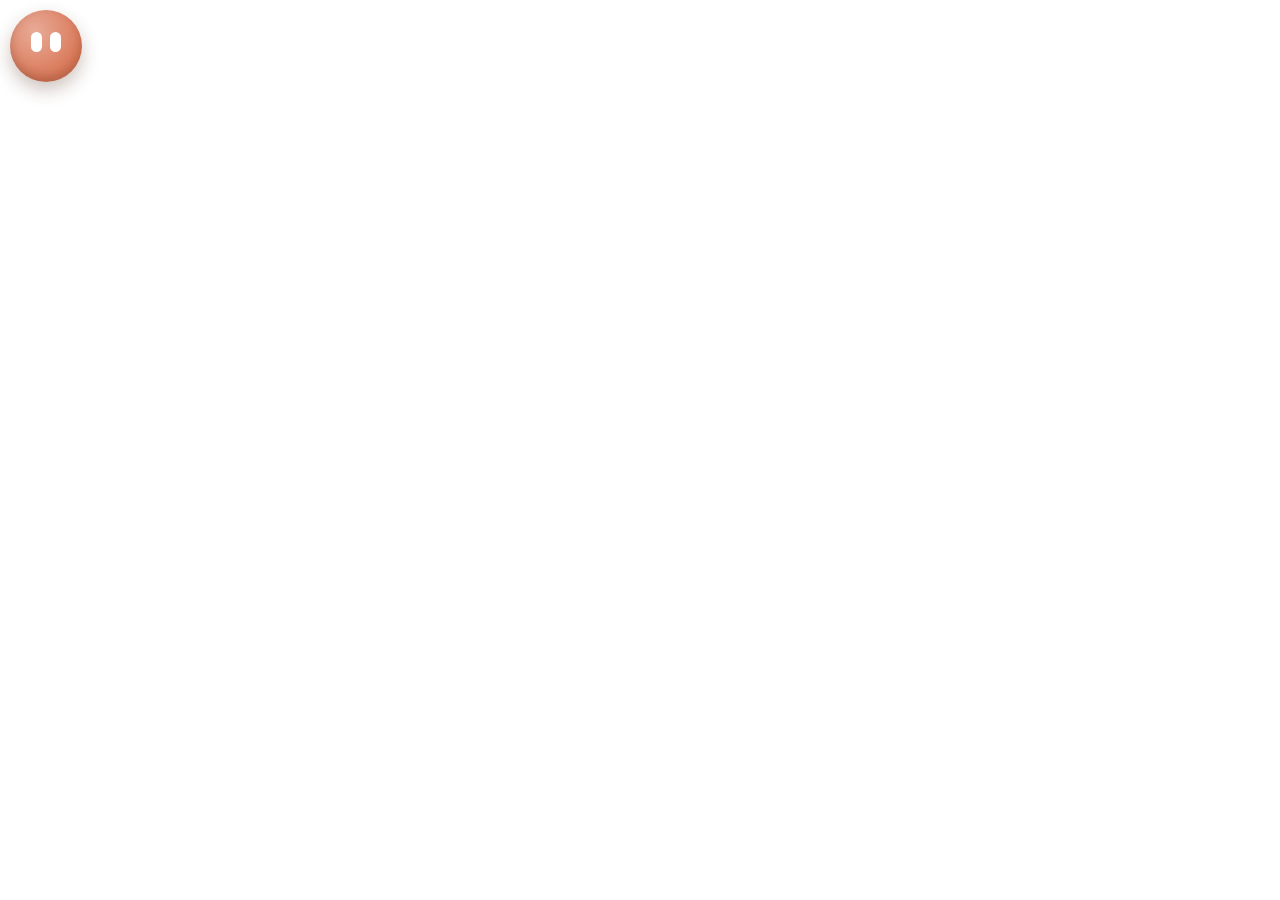
==== ui/index.html @ 3e9d8518 "Make Buddy yours: name, colour, eyes, mouth, hat, personality and what Buddy calls you (Settings, al" ====
<!doctype html>
<html lang="en">
<head>
<meta charset="utf-8">
<meta http-equiv="Content-Security-Policy" content="default-src 'self'; connect-src http://localhost:11434 http://127.0.0.1:11434; img-src 'self' data: https:; style-src 'self' 'unsafe-inline'; script-src 'self'">
<title>The Stupid Buddy</title>
<link rel="stylesheet" href="style.css">
</head>
<!-- The Stupid Buddy: the ball on your desktop (closed) and the team panel (open). Logic: ai.js (the local AI),
     team.js (Buddy and the helpers), app.js (this window). -->
<body class="closed">
  <button id="ball" class="ball big" aria-label="Open Buddy"><i></i><i></i><span id="ballDot"></span></button>

  <main id="panel">
    <header class="head">
      <span id="headBall" class="ball"><i></i><i></i></span>
      <div class="who"><div class="name serif">Buddy</div><div id="status" class="status">Waking up…</div></div>
      <button id="newBtn" class="chip">New chat</button>
      <button id="setBtn" class="icon" aria-label="Settings"><svg viewBox="0 0 24 24"><circle cx="12" cy="12" r="3"/><path d="M12 3v3M12 18v3M3 12h3M18 12h3M5.6 5.6l2.1 2.1M16.3 16.3l2.1 2.1M5.6 18.4l2.1-2.1M16.3 7.7l2.1-2.1"/></svg></button>
      <button id="closeBtn" class="icon" aria-label="Close"><svg viewBox="0 0 24 24"><path d="M6 6l12 12M18 6L6 18"/></svg></button>
    </header>

    <section id="log"></section>

    <section id="settings" class="hidden">
      <h2 class="serif">Settings</h2>
      <div class="group">
        <div class="label">Make Buddy yours</div>
        <div id="lookBox"></div>
      </div>
      <div class="group">
        <div class="label">Where Buddy’s brain runs</div>
        <div id="providers"></div>
        <div id="keyBox" class="hidden">
          <div class="keyrow"><input id="keyInput" type="password" placeholder="Paste your free key" spellcheck="false" autocomplete="off"><button id="keySave" class="chip">Save</button></div>
          <button id="keyGet" class="link left">Get a free key →</button>
        </div>
        <div id="ollamaState" class="note"></div>
      </div>
      <div class="group">
        <div class="label">Which model each one uses</div>
        <div id="models"></div>
      </div>
      <div class="group">
        <div class="label">Folders your helpers may use</div>
        <div id="roots" class="note"></div>
        <button id="addRoot" class="chip">Allow another folder…</button>
      </div>
      <div class="group">
        <div class="label">The team</div>
        <div id="teamList"></div>
      </div>
      <button id="setDone" class="primary">Done</button>
      <button id="quitBtn" class="link">Quit The Stupid Buddy</button>
    </section>

    <div id="chips"></div>
    <form id="ask">
      <textarea id="input" rows="1" placeholder="What should we do?" autofocus></textarea>
      <button id="send" class="send" type="submit" aria-label="Send"><svg viewBox="0 0 24 24"><path d="M5 12h13M12.5 6l6 6-6 6"/></svg></button>
    </form>
  </main>

<script src="ai.js"></script>
<script src="team.js"></script>
<script src="look.js"></script>
<script src="app.js"></script>
</body>
</html>
---- ui/style.css ----
/* The Stupid Buddy: the same cream, clay and serif as The Stupid Browser and The Stupid Mail. */
@font-face { font-family: 'Newsreader'; src: url('fonts/Newsreader.ttf') format('truetype'); font-weight: 200 800; font-display: swap; }
:root {
  --bg: #FAF9F5; --surface: #FFFFFF; --surface-2: #F5F1E8; --hover: #ECE7DA; --line: #E3DFD3;
  --text: #191919; --text-2: #3D3929; --muted: #7A766A; --accent: #D97757; --accent-soft: rgba(217,119,87,.14);
  --serif: 'Newsreader', Georgia, serif; --sans: -apple-system, system-ui, sans-serif;
  --ease: cubic-bezier(.2,.8,.2,1);
  color-scheme: light;
}
@media (prefers-color-scheme: dark) {
  :root { --bg: #1F1E1D; --surface: #2B2A27; --surface-2: #33322E; --hover: #3B3A35; --line: #3A3934; --text: #ECE9E1; --text-2: #D6D2C6; --muted: #9C978B; color-scheme: dark; }
}
* { box-sizing: border-box; }
html, body { margin: 0; height: 100%; overflow: hidden; background: transparent; color: var(--text); font: 14.5px/1.45 var(--sans); -webkit-font-smoothing: antialiased; user-select: none; }
button { font: inherit; color: inherit; border: 0; background: none; padding: 0; cursor: default; }
textarea, input { font: inherit; color: var(--text); user-select: text; }
.hidden { display: none !important; }
.serif { font-family: var(--serif); }
svg { width: 18px; height: 18px; fill: none; stroke: currentColor; stroke-width: 1.8; stroke-linecap: round; stroke-linejoin: round; flex: none; }

/* ---------------- Buddy's ball ---------------- */
.ball { position: relative; display: inline-block; width: 40px; height: 40px; border-radius: 50%; flex: none;
  background: radial-gradient(circle at 35% 30%, color-mix(in srgb, var(--c, var(--accent)) 62%, #fff), var(--c, var(--accent)) 70%); box-shadow: inset 0 -3px 6px rgba(0,0,0,.14); }
.ball i { position: absolute; top: 31%; width: 15%; height: 27%; border-radius: 999px; background: #fff; transition: transform .12s; }
.ball i:nth-of-type(1) { left: 29%; } .ball i:nth-of-type(2) { right: 29%; }
/* Buddy's look (look.js): eyes, mouth and hat */
.ball.eyes-round i { top: 30%; width: 22%; height: 24%; background: radial-gradient(circle at 50% 62%, #2B2420 0 34%, #fff 37%); }
.ball.eyes-round i:nth-of-type(1) { left: 24%; } .ball.eyes-round i:nth-of-type(2) { right: 24%; }
.ball.eyes-sleepy i { top: 40%; height: 9%; width: 17%; }
.ball.eyes-wide i { top: 25%; width: 18%; height: 34%; }
.ball.eyes-happy i { top: 36%; width: 19%; height: 12%; border-radius: 999px 999px 0 0; }
.ball .mouth { position: absolute; left: 50%; top: 66%; translate: -50% 0; text-decoration: none; }
.ball .mouth.smile { width: 22%; height: 10%; border-radius: 0 0 999px 999px; background: rgba(43,28,20,.55); }
.ball .mouth.grin { width: 32%; height: 12%; border-radius: 0 0 999px 999px; background: #fff; box-shadow: 0 0 0 1.5px rgba(43,28,20,.35); }
.ball .mouth.open { width: 13%; height: 13%; border-radius: 50%; background: rgba(43,28,20,.6); top: 63%; }
.ball .hat { position: absolute; left: 50%; top: -30%; translate: -50% 0; font-size: 17px; line-height: 1; text-decoration: none; pointer-events: none; }
.float-ball .hat, .look-preview .hat { font-size: 36px; top: -26px; }
#ball .hat { font-size: 30px; top: -19px; }
#ball.has-hat { top: 19px; }
.ball.blink i { transform: scaleY(.15); }
.ball.happy i { transform: scaleY(.55) translateY(-30%); }
.ball.sleepy i { transform: scaleY(.18); }
.ball.think i { animation: look 1.4s ease-in-out infinite; }
.ball.work { animation: bob .5s ease-in-out infinite alternate; }
@keyframes look { 0%, 100% { translate: 0; } 30% { translate: -2px 0; } 70% { translate: 2px 0; } }
@keyframes bob { to { transform: translateY(-3px); } }

/* closed: only the ball, floating on the desktop */
#ball { display: none; position: absolute; left: 10px; top: 10px; width: 72px; height: 72px; box-shadow: inset 0 -5px 10px rgba(0,0,0,.16), 0 8px 18px rgba(80,40,20,.28); cursor: grab; transition: transform .2s var(--ease); }
#ball:hover { transform: scale(1.06); }
#ball.held { cursor: grabbing; transform: scale(1.1); }
#ball.squash { animation: squash .26s var(--ease); }
@keyframes squash { 30% { transform: scale(1.18, .8); } 65% { transform: scale(.94, 1.06); } }
body.closed #ball { display: block; }
body.closed #panel { display: none; }
#ballDot { position: absolute; right: 2px; top: 2px; width: 16px; height: 16px; border-radius: 50%; background: #3B3426; border: 2.5px solid var(--bg); display: none; }
body.busy #ballDot { display: block; animation: pulse 1s ease-in-out infinite; }
@keyframes pulse { 50% { opacity: .35; } }

/* ---------------- the panel ---------------- */
#panel { position: absolute; inset: 0; display: flex; flex-direction: column; background: var(--bg); border-radius: 22px; overflow: hidden; border: 1px solid var(--line);
  box-shadow: 0 20px 50px rgba(40,30,20,.25); animation: open .25s var(--ease); }
@keyframes open { from { transform: scale(.94); opacity: 0; } }
.head { display: flex; align-items: center; gap: 11px; padding: 14px 10px 12px 16px; border-bottom: 1px solid var(--line); -webkit-app-region: drag; }
.head button { -webkit-app-region: no-drag; }
.who { flex: 1; min-width: 0; }
.name { font-size: 21px; line-height: 1.1; }
.status { color: var(--muted); font-size: 12.5px; white-space: nowrap; overflow: hidden; text-overflow: ellipsis; }
.icon { width: 34px; height: 34px; border-radius: 50%; display: grid; place-items: center; color: var(--text-2); }
.icon:hover { background: var(--hover); }
.chip { height: 30px; padding: 0 12px; border-radius: 15px; border: 1px solid var(--line); background: var(--surface); color: var(--text-2); font-size: 13px; white-space: nowrap; }
.chip:hover { background: var(--hover); }

/* conversation */
#log { flex: 1; overflow-y: auto; padding: 16px 14px 8px; display: flex; flex-direction: column; gap: 10px; user-select: text; }
.msg { max-width: 88%; padding: 10px 14px; border-radius: 18px; line-height: 1.45; word-wrap: break-word; animation: pop .2s var(--ease); }
.msg.me { align-self: flex-end; background: var(--accent); color: #fff; border-bottom-right-radius: 6px; }
.msg.bot { align-self: flex-start; background: var(--surface-2); border-bottom-left-radius: 6px; }
.msg.bot p { margin: 0 0 8px; } .msg.bot p:last-child { margin: 0; }
.msg.bot ul, .msg.bot ol { margin: 4px 0 8px; padding-left: 20px; }
.msg.bot code { font-size: 12.5px; background: var(--hover); padding: 1px 5px; border-radius: 5px; }
.msg.bot.typing::after { content: '•••'; color: var(--muted); letter-spacing: 2px; }
@keyframes pop { from { transform: scale(.97); opacity: 0; } }

/* the team at work */
.work { align-self: stretch; display: flex; flex-direction: column; gap: 6px; }
.job { display: flex; gap: 10px; padding: 10px 12px; border-radius: 16px; background: var(--surface); border: 1px solid var(--line); animation: pop .2s var(--ease); }
.job .ball { width: 26px; height: 26px; margin-top: 1px; }
.job .body { flex: 1; min-width: 0; }
.job .title { font-weight: 600; font-size: 13.5px; }
.job .task { color: var(--text-2); font-size: 13px; }
.job .steps { margin-top: 5px; display: flex; flex-direction: column; gap: 2px; }
.job .step { color: var(--muted); font-size: 12.5px; white-space: nowrap; overflow: hidden; text-overflow: ellipsis; }
.job .step.err { color: var(--accent); }
.job.done .title::after { content: ' ✓'; color: #6F9161; }
.note { color: var(--muted); font-size: 12.5px; text-align: center; align-self: center; padding: 2px 8px; }
.note button { color: var(--accent); font-weight: 600; margin-left: 6px; }

/* asking */
#chips { display: flex; gap: 6px; flex-wrap: wrap; padding: 0 14px 8px; }
#chips:empty { display: none; }
#ask { display: flex; align-items: flex-end; gap: 8px; padding: 10px 12px 12px; border-top: 1px solid var(--line); background: var(--bg); }
#input { flex: 1; min-height: 42px; max-height: 140px; resize: none; border-radius: 21px; border: 1px solid var(--line); background: var(--surface); padding: 10px 16px; outline: 0; line-height: 1.4; }
#input:focus { border-color: var(--accent); }
.send { width: 42px; height: 42px; border-radius: 50%; background: var(--accent); color: #fff; display: grid; place-items: center; flex: none; }
.send svg { width: 19px; height: 19px; stroke-width: 2.2; }
.send.stop { background: var(--text); }

/* settings */
#settings { flex: 1; overflow-y: auto; padding: 16px 18px 20px; user-select: text; }
#settings h2 { font-size: 26px; font-weight: 400; margin: 0 0 10px; }
.group { margin: 16px 0; }
.label { font-size: 11.5px; letter-spacing: .07em; text-transform: uppercase; color: var(--muted); margin-bottom: 8px; }
#settings .note { text-align: left; align-self: auto; padding: 0 0 8px; }
.row { display: flex; align-items: center; gap: 10px; padding: 8px 0; border-bottom: 1px solid var(--line); }
.row .ball { width: 24px; height: 24px; }
.row .grow { flex: 1; min-width: 0; }
.row small { display: block; color: var(--muted); font-size: 12px; }
select { font: inherit; color: var(--text); background: var(--surface); border: 1px solid var(--line); border-radius: 10px; padding: 5px 8px; max-width: 170px; }
.primary { width: 100%; height: 44px; border-radius: 22px; background: var(--accent); color: #fff; font-weight: 600; margin-top: 10px; }
.link { display: block; margin: 14px auto 0; color: var(--muted); font-size: 13px; }

/* provider choice */
.prov { display: flex; align-items: center; gap: 10px; width: 100%; padding: 9px 10px; border-radius: 12px; text-align: left; }
.prov:hover { background: var(--hover); }
.prov .dot { width: 18px; height: 18px; border-radius: 50%; border: 2px solid var(--line); flex: none; }
.prov.on .dot { border: 5px solid var(--accent); }
.prov small { display: block; color: var(--muted); font-size: 12px; }
.keyrow { display: flex; gap: 8px; margin: 8px 0 4px; }
.keyrow input { flex: 1; min-width: 0; height: 34px; border-radius: 10px; border: 1px solid var(--line); background: var(--surface); padding: 0 10px; outline: 0; }
.keyrow input:focus { border-color: var(--accent); }
.link.left { margin: 4px 0 0; color: var(--accent); font-weight: 600; }

/* ---------------- on the phone: the panel is the whole app ---------------- */
html.android, html.android body { background: var(--bg); user-select: none; -webkit-tap-highlight-color: transparent; }
html.android #panel { inset: 0; border: 0; border-radius: 0; box-shadow: none; animation: none; }
html.android #closeBtn, html.android #quitBtn, html.android #ball { display: none !important; }
html.android .head { padding: 12px 8px 10px 14px; }
html.android #headBall { width: 44px; height: 44px; touch-action: none; }
html.android #input { font-size: 16px; }
html.android .chip { height: 34px; font-size: 14px; }
.float-ball { position: fixed; left: 0; top: 0; width: 72px; height: 72px; z-index: 100; touch-action: none; box-shadow: inset 0 -5px 10px rgba(0,0,0,.16), 0 10px 22px rgba(80,40,20,.3); }
.float-ball.squash { animation: squash-scale .26s var(--ease); }
@keyframes squash-scale { 30% { scale: 1.18 .8; } 65% { scale: .94 1.06; } }

/* ---------------- Make Buddy yours (Settings) ---------------- */
.look-top { display: flex; align-items: center; gap: 18px; padding: 18px 0 6px; }
.look-preview { width: 72px; height: 72px; box-shadow: inset 0 -5px 10px rgba(0,0,0,.16), 0 8px 18px rgba(80,40,20,.2); }
.look-fields { flex: 1; min-width: 0; display: flex; flex-direction: column; gap: 8px; }
.look-field small, .look-row > small { display: block; font-size: 12px; color: var(--muted); margin-bottom: 3px; }
.look-field input { width: 100%; height: 32px; border-radius: 10px; border: 1px solid var(--line); background: var(--surface); padding: 0 10px; outline: 0; box-sizing: border-box; }
.look-field input:focus, .look-custom:focus { border-color: var(--accent); }
.look-row { padding: 8px 0; }
.look-chips { display: flex; flex-wrap: wrap; gap: 6px; }
.look-chip { width: 34px; height: 34px; border-radius: 10px; border: 1px solid var(--line); background: var(--surface); font-size: 17px; line-height: 1; }
.look-chip:hover { background: var(--hover); }
.look-chip.on, .look-swatch.on { box-shadow: 0 0 0 2px var(--bg), 0 0 0 4px var(--accent); }
.look-swatch { width: 26px; height: 26px; border-radius: 50%; border: 1px solid rgba(0,0,0,.12); padding: 0; }
.look-swatch.any { appearance: none; -webkit-appearance: none; background: conic-gradient(#E0607E, #E9A23B, #3FB98A, #4F8DE0, #8A5CD6, #E0607E); overflow: hidden; cursor: default; }
.look-swatch.any::-webkit-color-swatch-wrapper { padding: 0; } .look-swatch.any::-webkit-color-swatch { border: 0; opacity: 0; }
#settings .chip.on { border-color: var(--accent); background: var(--accent-soft); color: var(--text); }
.look-custom { width: 100%; box-sizing: border-box; margin-top: 4px; border-radius: 12px; border: 1px solid var(--line); background: var(--surface); padding: 8px 10px; outline: 0; resize: none; font-size: 13px; }
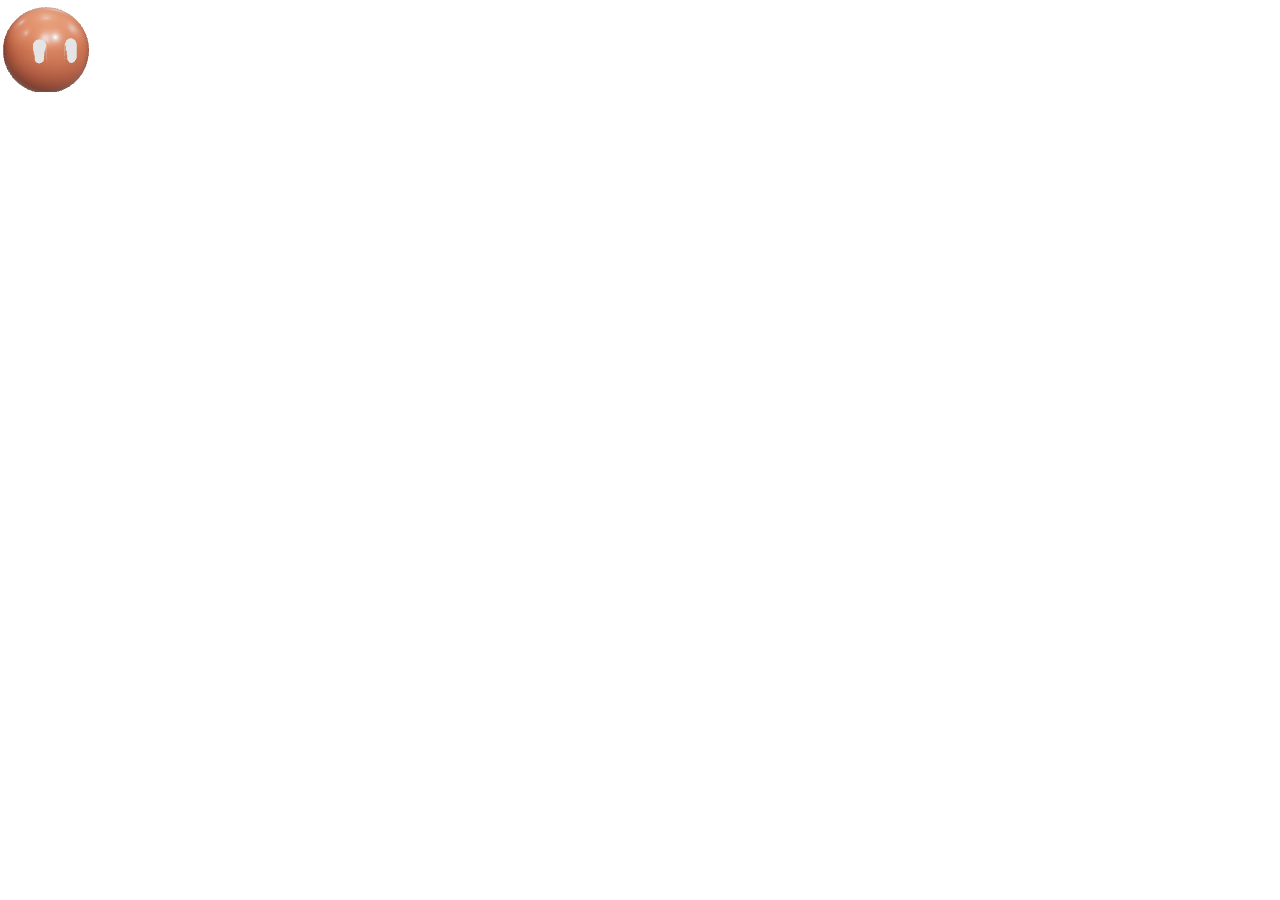
==== commit eda97143: "3D Buddy: the desktop ball and the Settings preview are the 3D character; it follows the cursor anyw" ====
--- a/ui/index.html
+++ b/ui/index.html
@@ -51,6 +51,8 @@
         <div id="teamList"></div>
       </div>
       <button id="setDone" class="primary">Done</button>
+      <button id="updateBtn" class="link hidden">Check for updates</button>
+      <div id="updateNote" class="note hidden"></div>
       <button id="quitBtn" class="link">Quit The Stupid Buddy</button>
     </section>
 
@@ -64,6 +66,8 @@
 <script src="ai.js"></script>
 <script src="team.js"></script>
 <script src="look.js"></script>
+<script src="ball3d.js"></script>
 <script src="app.js"></script>
+<script type="module" src="buddy3d.js"></script>
 </body>
 </html>
--- a/ui/style.css
+++ b/ui/style.css
@@ -37,6 +37,11 @@
 .float-ball .hat, .look-preview .hat { font-size: 36px; top: -26px; }
 #ball .hat { font-size: 30px; top: -19px; }
 #ball.has-hat { top: 19px; }
+/* The Eye: The Stupid Company's logo. A ring in Buddy's colour, the first <i> is the pupil (so it still blinks), and a small dark dot. */
+.ball.shape-eye { background: radial-gradient(circle closest-side, transparent 0 64%, var(--c) 66% 98%, transparent 100%); box-shadow: none; }
+.ball.shape-eye i:nth-of-type(1) { left: 35.5%; top: 35.5%; width: 29%; height: 29%; border-radius: 50%; background: var(--c); }
+.ball.shape-eye i:nth-of-type(2) { left: 71%; right: auto; top: 5%; width: 24%; height: 24%; border-radius: 50%; background: #3B3426; transform: none !important; animation: none !important; }
+#ball.shape-eye, .float-ball.shape-eye, .look-preview.shape-eye { box-shadow: none; filter: drop-shadow(0 6px 10px rgba(80,40,20,.25)); }
 .ball.blink i { transform: scaleY(.15); }
 .ball.happy i { transform: scaleY(.55) translateY(-30%); }
 .ball.sleepy i { transform: scaleY(.18); }
@@ -160,3 +165,10 @@
 .look-swatch.any::-webkit-color-swatch-wrapper { padding: 0; } .look-swatch.any::-webkit-color-swatch { border: 0; opacity: 0; }
 #settings .chip.on { border-color: var(--accent); background: var(--accent-soft); color: var(--text); }
 .look-custom { width: 100%; box-sizing: border-box; margin-top: 4px; border-radius: 12px; border: 1px solid var(--line); background: var(--surface); padding: 8px 10px; outline: 0; resize: none; font-size: 13px; }
+
+/* The 3D Buddy (ball3d.js): the canvas takes the place of the flat ball */
+.ball.b3d, .ball.b3d.shape-eye { background: none !important; box-shadow: none !important; filter: none !important; }
+.ball.b3d > i, .ball.b3d > .mouth, .ball.b3d.b3d-hat > .hat { display: none !important; }
+.ball.b3d > canvas { position: absolute; inset: 0; width: 100% !important; height: 100% !important; display: block; pointer-events: none; }
+#ball.b3d, #ball.b3d.has-hat { left: 0; top: 0; width: 92px; height: 92px; }
+.look-preview.b3d { width: 96px; height: 96px; margin: -12px; }
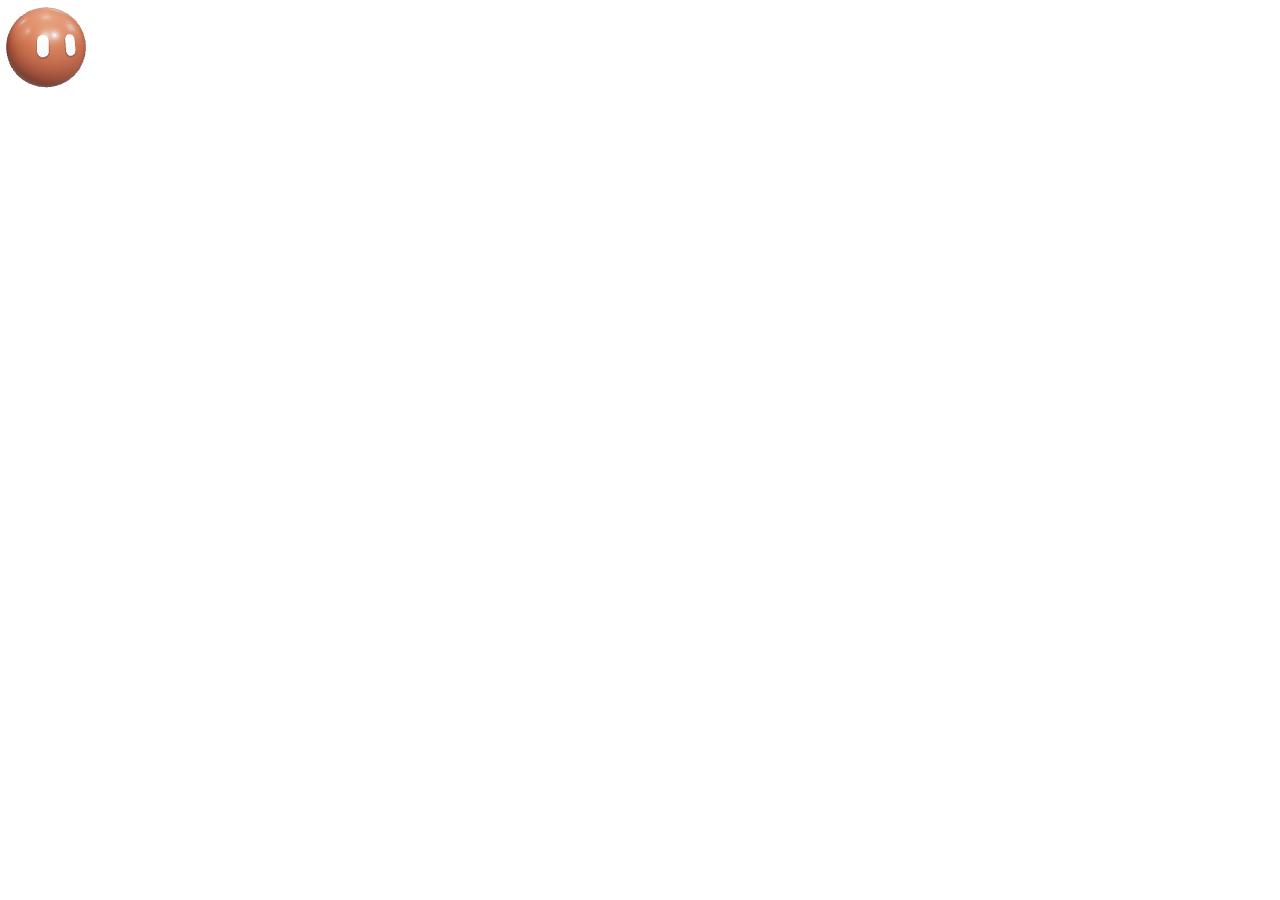
==== commit 42505d7d: "Buddy as Stupid OS's assistant: summon, voice, System Buddy Linux only (the Windows build answers th" ====
--- a/ui/index.html
+++ b/ui/index.html
@@ -37,6 +37,11 @@
         </div>
         <div id="ollamaState" class="note"></div>
       </div>
+      <div id="voiceBox" class="group hidden">
+        <div class="label">Talking to Buddy</div>
+        <label class="row check"><input id="speakAnswers" type="checkbox"><span class="grow">Read answers aloud when I talk</span></label>
+        <div id="voiceNote" class="note"></div>
+      </div>
       <div class="group">
         <div class="label">Which model each one uses</div>
         <div id="models"></div>
@@ -59,6 +64,7 @@
     <div id="chips"></div>
     <form id="ask">
       <textarea id="input" rows="1" placeholder="What should we do?" autofocus></textarea>
+      <button id="mic" class="send mic hidden" type="button" aria-label="Talk"><svg viewBox="0 0 24 24"><rect x="9" y="3" width="6" height="11" rx="3"/><path d="M5.5 11a6.5 6.5 0 0 0 13 0M12 17.5V21"/></svg></button>
       <button id="send" class="send" type="submit" aria-label="Send"><svg viewBox="0 0 24 24"><path d="M5 12h13M12.5 6l6 6-6 6"/></svg></button>
     </form>
   </main>
--- a/ui/style.css
+++ b/ui/style.css
@@ -55,6 +55,10 @@
 #ball:hover { transform: scale(1.06); }
 #ball.held { cursor: grabbing; transform: scale(1.1); }
 #ball.squash { animation: squash .26s var(--ease); }
+/* The 3D Buddy fills its whole window, so it mustn't grow, squash or rotate as a picture (its edges would be cut off):
+   it reacts inside the picture instead (ball3d.js: surprised eyes when held, its own squash and spin). */
+#ball.b3d:hover, #ball.b3d.held { transform: none; }
+#ball.b3d.squash { animation: none; }
 @keyframes squash { 30% { transform: scale(1.18, .8); } 65% { transform: scale(.94, 1.06); } }
 body.closed #ball { display: block; }
 body.closed #panel { display: none; }
@@ -64,8 +68,7 @@
 
 /* ---------------- the panel ---------------- */
 #panel { position: absolute; inset: 0; display: flex; flex-direction: column; background: var(--bg); border-radius: 22px; overflow: hidden; border: 1px solid var(--line);
-  box-shadow: 0 20px 50px rgba(40,30,20,.25); animation: open .25s var(--ease); }
-@keyframes open { from { transform: scale(.94); opacity: 0; } }
+  box-shadow: 0 20px 50px rgba(40,30,20,.25); }   /* opening and closing: see the end of this file */
 .head { display: flex; align-items: center; gap: 11px; padding: 14px 10px 12px 16px; border-bottom: 1px solid var(--line); -webkit-app-region: drag; }
 .head button { -webkit-app-region: no-drag; }
 .who { flex: 1; min-width: 0; }
@@ -110,6 +113,11 @@
 .send { width: 42px; height: 42px; border-radius: 50%; background: var(--accent); color: #fff; display: grid; place-items: center; flex: none; }
 .send svg { width: 19px; height: 19px; stroke-width: 2.2; }
 .send.stop { background: var(--text); }
+/* The mic (Linux): glows with your voice while Buddy listens. */
+.send.mic { background: var(--surface); color: var(--accent); border: 1px solid var(--line); }
+body.listening .send.mic { background: var(--accent); color: #fff; border-color: var(--accent); box-shadow: 0 0 0 calc(3px + var(--level, 0) * 9px) color-mix(in srgb, var(--accent) 28%, transparent); transition: box-shadow .1s; }
+.row.check { cursor: pointer; border-bottom: 0; }
+.row.check input { accent-color: var(--accent); width: 16px; height: 16px; margin: 0; }
 
 /* settings */
 #settings { flex: 1; overflow-y: auto; padding: 16px 18px 20px; user-select: text; }
@@ -121,6 +129,7 @@
 .row .ball { width: 24px; height: 24px; }
 .row .grow { flex: 1; min-width: 0; }
 .row small { display: block; color: var(--muted); font-size: 12px; }
+.row.away .ball { opacity: .45; filter: grayscale(.6); }
 select { font: inherit; color: var(--text); background: var(--surface); border: 1px solid var(--line); border-radius: 10px; padding: 5px 8px; max-width: 170px; }
 .primary { width: 100%; height: 44px; border-radius: 22px; background: var(--accent); color: #fff; font-weight: 600; margin-top: 10px; }
 .link { display: block; margin: 14px auto 0; color: var(--muted); font-size: 13px; }
@@ -172,3 +181,13 @@
 .ball.b3d > canvas { position: absolute; inset: 0; width: 100% !important; height: 100% !important; display: block; pointer-events: none; }
 #ball.b3d, #ball.b3d.has-hat { left: 0; top: 0; width: 92px; height: 92px; }
 .look-preview.b3d { width: 96px; height: 96px; margin: -12px; }
+
+/* Opening and closing (app.js): the panel grows out of the ball and shrinks back into it */
+#panel { transform-origin: var(--ox, calc(100% - 46px)) var(--oy, calc(100% - 46px)); transition: transform .26s cubic-bezier(.2, .9, .25, 1), opacity .18s ease; }
+body.opening #panel, body.closing #panel { transform: scale(.16); opacity: 0; }
+body.opening #panel { transition: none; }
+body.closing #panel { transition: transform .21s cubic-bezier(.5, 0, .75, .4), opacity .2s ease .03s; }
+body.closed #ball { animation: ballIn .24s cubic-bezier(.2, .9, .25, 1.25); }
+@keyframes ballIn { from { transform: scale(.55); opacity: .4; } }
+@media (prefers-reduced-motion: reduce) { #panel, body.closing #panel { transition: opacity .15s ease; } body.opening #panel, body.closing #panel { transform: none; } body.closed #ball { animation: none; } }
+html.android #panel { transition: none; transform: none; }
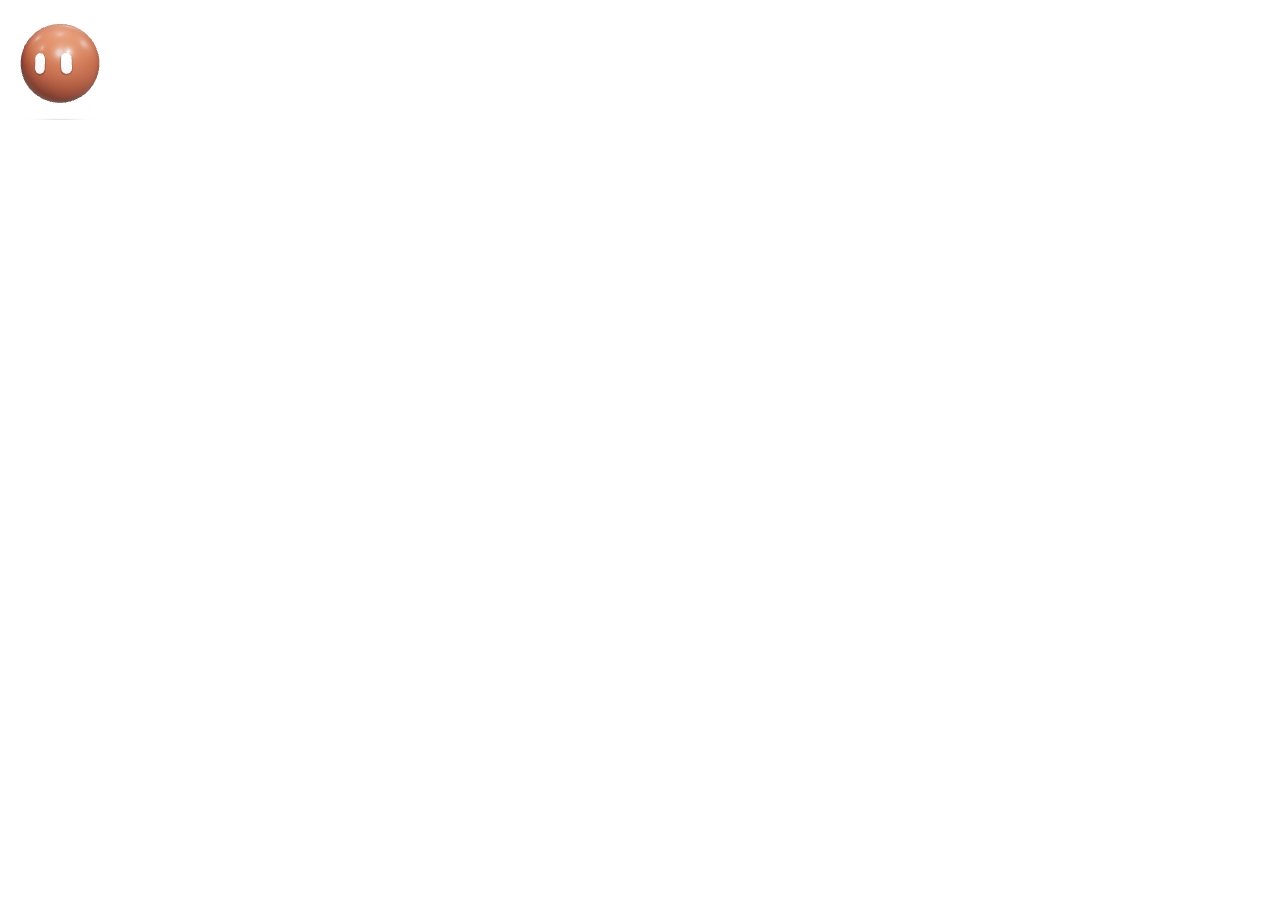
==== commit ac8a26f6: "Agents: your own Buddies that work on their own, and teaching Buddy a task Agents (ui/agents.js, the" ====
--- a/ui/index.html
+++ b/ui/index.html
@@ -7,7 +7,7 @@
 <link rel="stylesheet" href="style.css">
 </head>
 <!-- The Stupid Buddy: the ball on your desktop (closed) and the team panel (open). Logic: ai.js (the local AI),
-     team.js (Buddy and the helpers), app.js (this window). -->
+     team.js (Buddy and the helpers), app.js (this window), agents.js (your own agents and what you taught Buddy). -->
 <body class="closed">
   <button id="ball" class="ball big" aria-label="Open Buddy"><i></i><i></i><span id="ballDot"></span></button>
 
@@ -15,12 +15,15 @@
     <header class="head">
       <span id="headBall" class="ball"><i></i><i></i></span>
       <div class="who"><div class="name serif">Buddy</div><div id="status" class="status">Waking up…</div></div>
+      <button id="agentsBtn" class="chip">Agents</button>
       <button id="newBtn" class="chip">New chat</button>
       <button id="setBtn" class="icon" aria-label="Settings"><svg viewBox="0 0 24 24"><circle cx="12" cy="12" r="3"/><path d="M12 3v3M12 18v3M3 12h3M18 12h3M5.6 5.6l2.1 2.1M16.3 16.3l2.1 2.1M5.6 18.4l2.1-2.1M16.3 7.7l2.1-2.1"/></svg></button>
       <button id="closeBtn" class="icon" aria-label="Close"><svg viewBox="0 0 24 24"><path d="M6 6l12 12M18 6L6 18"/></svg></button>
     </header>
 
     <section id="log"></section>
+
+    <section id="agents" class="hidden"></section>
 
     <section id="settings" class="hidden">
       <h2 class="serif">Settings</h2>
@@ -36,11 +39,6 @@
           <button id="keyGet" class="link left">Get a free key →</button>
         </div>
         <div id="ollamaState" class="note"></div>
-      </div>
-      <div id="voiceBox" class="group hidden">
-        <div class="label">Talking to Buddy</div>
-        <label class="row check"><input id="speakAnswers" type="checkbox"><span class="grow">Read answers aloud when I talk</span></label>
-        <div id="voiceNote" class="note"></div>
       </div>
       <div class="group">
         <div class="label">Which model each one uses</div>
@@ -64,7 +62,6 @@
     <div id="chips"></div>
     <form id="ask">
       <textarea id="input" rows="1" placeholder="What should we do?" autofocus></textarea>
-      <button id="mic" class="send mic hidden" type="button" aria-label="Talk"><svg viewBox="0 0 24 24"><rect x="9" y="3" width="6" height="11" rx="3"/><path d="M5.5 11a6.5 6.5 0 0 0 13 0M12 17.5V21"/></svg></button>
       <button id="send" class="send" type="submit" aria-label="Send"><svg viewBox="0 0 24 24"><path d="M5 12h13M12.5 6l6 6-6 6"/></svg></button>
     </form>
   </main>
@@ -74,6 +71,7 @@
 <script src="look.js"></script>
 <script src="ball3d.js"></script>
 <script src="app.js"></script>
+<script src="agents.js"></script>
 <script type="module" src="buddy3d.js"></script>
 </body>
 </html>
--- a/ui/style.css
+++ b/ui/style.css
@@ -36,7 +36,7 @@
 .ball .hat { position: absolute; left: 50%; top: -30%; translate: -50% 0; font-size: 17px; line-height: 1; text-decoration: none; pointer-events: none; }
 .float-ball .hat, .look-preview .hat { font-size: 36px; top: -26px; }
 #ball .hat { font-size: 30px; top: -19px; }
-#ball.has-hat { top: 19px; }
+#ball.has-hat { top: 33px; }
 /* The Eye: The Stupid Company's logo. A ring in Buddy's colour, the first <i> is the pupil (so it still blinks), and a small dark dot. */
 .ball.shape-eye { background: radial-gradient(circle closest-side, transparent 0 64%, var(--c) 66% 98%, transparent 100%); box-shadow: none; }
 .ball.shape-eye i:nth-of-type(1) { left: 35.5%; top: 35.5%; width: 29%; height: 29%; border-radius: 50%; background: var(--c); }
@@ -51,7 +51,7 @@
 @keyframes bob { to { transform: translateY(-3px); } }
 
 /* closed: only the ball, floating on the desktop */
-#ball { display: none; position: absolute; left: 10px; top: 10px; width: 72px; height: 72px; box-shadow: inset 0 -5px 10px rgba(0,0,0,.16), 0 8px 18px rgba(80,40,20,.28); cursor: grab; transition: transform .2s var(--ease); }
+#ball { display: none; position: absolute; left: 24px; top: 24px; width: 72px; height: 72px; box-shadow: inset 0 -5px 10px rgba(0,0,0,.16), 0 8px 18px rgba(80,40,20,.28); cursor: grab; transition: transform .2s var(--ease); }
 #ball:hover { transform: scale(1.06); }
 #ball.held { cursor: grabbing; transform: scale(1.1); }
 #ball.squash { animation: squash .26s var(--ease); }
@@ -63,7 +63,8 @@
 body.closed #ball { display: block; }
 body.closed #panel { display: none; }
 #ballDot { position: absolute; right: 2px; top: 2px; width: 16px; height: 16px; border-radius: 50%; background: #3B3426; border: 2.5px solid var(--bg); display: none; }
-body.busy #ballDot { display: block; animation: pulse 1s ease-in-out infinite; }
+body.busy #ballDot, body.agent-busy #ballDot { display: block; animation: pulse 1s ease-in-out infinite; }
+body.unread #ballDot { display: block; background: var(--accent); }   /* an agent left something for you */
 @keyframes pulse { 50% { opacity: .35; } }
 
 /* ---------------- the panel ---------------- */
@@ -113,11 +114,6 @@
 .send { width: 42px; height: 42px; border-radius: 50%; background: var(--accent); color: #fff; display: grid; place-items: center; flex: none; }
 .send svg { width: 19px; height: 19px; stroke-width: 2.2; }
 .send.stop { background: var(--text); }
-/* The mic (Linux): glows with your voice while Buddy listens. */
-.send.mic { background: var(--surface); color: var(--accent); border: 1px solid var(--line); }
-body.listening .send.mic { background: var(--accent); color: #fff; border-color: var(--accent); box-shadow: 0 0 0 calc(3px + var(--level, 0) * 9px) color-mix(in srgb, var(--accent) 28%, transparent); transition: box-shadow .1s; }
-.row.check { cursor: pointer; border-bottom: 0; }
-.row.check input { accent-color: var(--accent); width: 16px; height: 16px; margin: 0; }
 
 /* settings */
 #settings { flex: 1; overflow-y: auto; padding: 16px 18px 20px; user-select: text; }
@@ -129,7 +125,6 @@
 .row .ball { width: 24px; height: 24px; }
 .row .grow { flex: 1; min-width: 0; }
 .row small { display: block; color: var(--muted); font-size: 12px; }
-.row.away .ball { opacity: .45; filter: grayscale(.6); }
 select { font: inherit; color: var(--text); background: var(--surface); border: 1px solid var(--line); border-radius: 10px; padding: 5px 8px; max-width: 170px; }
 .primary { width: 100%; height: 44px; border-radius: 22px; background: var(--accent); color: #fff; font-weight: 600; margin-top: 10px; }
 .link { display: block; margin: 14px auto 0; color: var(--muted); font-size: 13px; }
@@ -179,11 +174,11 @@
 .ball.b3d, .ball.b3d.shape-eye { background: none !important; box-shadow: none !important; filter: none !important; }
 .ball.b3d > i, .ball.b3d > .mouth, .ball.b3d.b3d-hat > .hat { display: none !important; }
 .ball.b3d > canvas { position: absolute; inset: 0; width: 100% !important; height: 100% !important; display: block; pointer-events: none; }
-#ball.b3d, #ball.b3d.has-hat { left: 0; top: 0; width: 92px; height: 92px; }
+#ball.b3d, #ball.b3d.has-hat { left: 0; top: 0; width: 120px; height: 120px; }
 .look-preview.b3d { width: 96px; height: 96px; margin: -12px; }
 
 /* Opening and closing (app.js): the panel grows out of the ball and shrinks back into it */
-#panel { transform-origin: var(--ox, calc(100% - 46px)) var(--oy, calc(100% - 46px)); transition: transform .26s cubic-bezier(.2, .9, .25, 1), opacity .18s ease; }
+#panel { will-change: transform, opacity; transform-origin: var(--ox, calc(100% - 60px)) var(--oy, calc(100% - 60px)); transition: transform .26s cubic-bezier(.2, .9, .25, 1), opacity .18s ease; }
 body.opening #panel, body.closing #panel { transform: scale(.16); opacity: 0; }
 body.opening #panel { transition: none; }
 body.closing #panel { transition: transform .21s cubic-bezier(.5, 0, .75, .4), opacity .2s ease .03s; }
@@ -191,3 +186,43 @@
 @keyframes ballIn { from { transform: scale(.55); opacity: .4; } }
 @media (prefers-reduced-motion: reduce) { #panel, body.closing #panel { transition: opacity .15s ease; } body.opening #panel, body.closing #panel { transform: none; } body.closed #ball { animation: none; } }
 html.android #panel { transition: none; transform: none; }
+
+/* ---------------- your agents (agents.js) ---------------- */
+#agents { flex: 1; overflow-y: auto; padding: 16px 18px 20px; user-select: text; display: flex; flex-direction: column; gap: 10px; }
+#agents h2 { font-size: 26px; font-weight: 400; margin: 0; }
+#agents .intro { color: var(--text-2); font-size: 13.5px; line-height: 1.45; margin: 0; }
+#agents .empty { color: var(--muted); font-size: 13px; padding: 14px; border: 1px dashed var(--line); border-radius: 16px; text-align: center; }
+#agents .note { align-self: stretch; }
+#agents .note.left, #agents .group .note { text-align: left; padding: 0 0 8px; }
+#agents .group { margin: 8px 0 0; }
+#agents .primary { margin-top: 2px; }
+.agent { padding: 12px; border-radius: 16px; background: var(--surface); border: 1px solid var(--line); display: flex; flex-direction: column; gap: 8px; animation: pop .2s var(--ease); }
+.agent.off { opacity: .65; }
+.agent-head { display: flex; align-items: center; gap: 10px; }
+.agent-head .ball { width: 30px; height: 30px; }
+.agent .title { font-weight: 600; font-size: 14px; }
+.agent small { display: block; color: var(--muted); font-size: 12.5px; }
+.agent-meta { color: var(--text-2); font-size: 12.5px; }
+.agent-run { border-radius: 12px; background: var(--surface-2); padding: 8px 10px; font-size: 13px; }
+.agent-run-head { color: var(--muted); font-size: 12px; margin-bottom: 4px; }
+.agent-run.failed .agent-run-head { color: var(--accent); }
+.agent-run.running .agent-run-head::after { content: ' •••'; letter-spacing: 2px; }
+.agent-answer { max-height: 160px; overflow-y: auto; line-height: 1.45; }
+.agent-answer p { margin: 0 0 6px; } .agent-answer p:last-child { margin: 0; }
+.agent-answer ul, .agent-answer ol { margin: 2px 0 6px; padding-left: 18px; }
+.agent-acts { display: flex; gap: 6px; flex-wrap: wrap; }
+.chip:disabled { opacity: .5; }
+.chip.danger { color: var(--accent); }
+.chip.teach { margin-top: 8px; color: #4F78B5; border-color: color-mix(in srgb, #4F78B5 40%, var(--line)); }
+.agent-form { display: flex; flex-direction: column; gap: 12px; }
+.field { display: flex; flex-direction: column; gap: 6px; }
+.field .label { margin: 0; }
+.field input, .field textarea { font: inherit; color: var(--text); background: var(--surface); border: 1px solid var(--line); border-radius: 12px; padding: 9px 12px; outline: 0; resize: vertical; line-height: 1.4; }
+.field input:focus, .field textarea:focus, .field select:focus { border-color: var(--accent); }
+.field select { max-width: none; }
+.when { display: flex; gap: 8px; }
+.when select { flex: 1; }
+.when input { width: 110px; }
+.swatches { display: flex; gap: 8px; flex-wrap: wrap; }
+.swatch { width: 26px; height: 26px; border-radius: 50%; box-shadow: inset 0 -3px 6px rgba(0,0,0,.15); }
+.swatch.on { box-shadow: 0 0 0 2px var(--bg), 0 0 0 4px var(--text-2); }
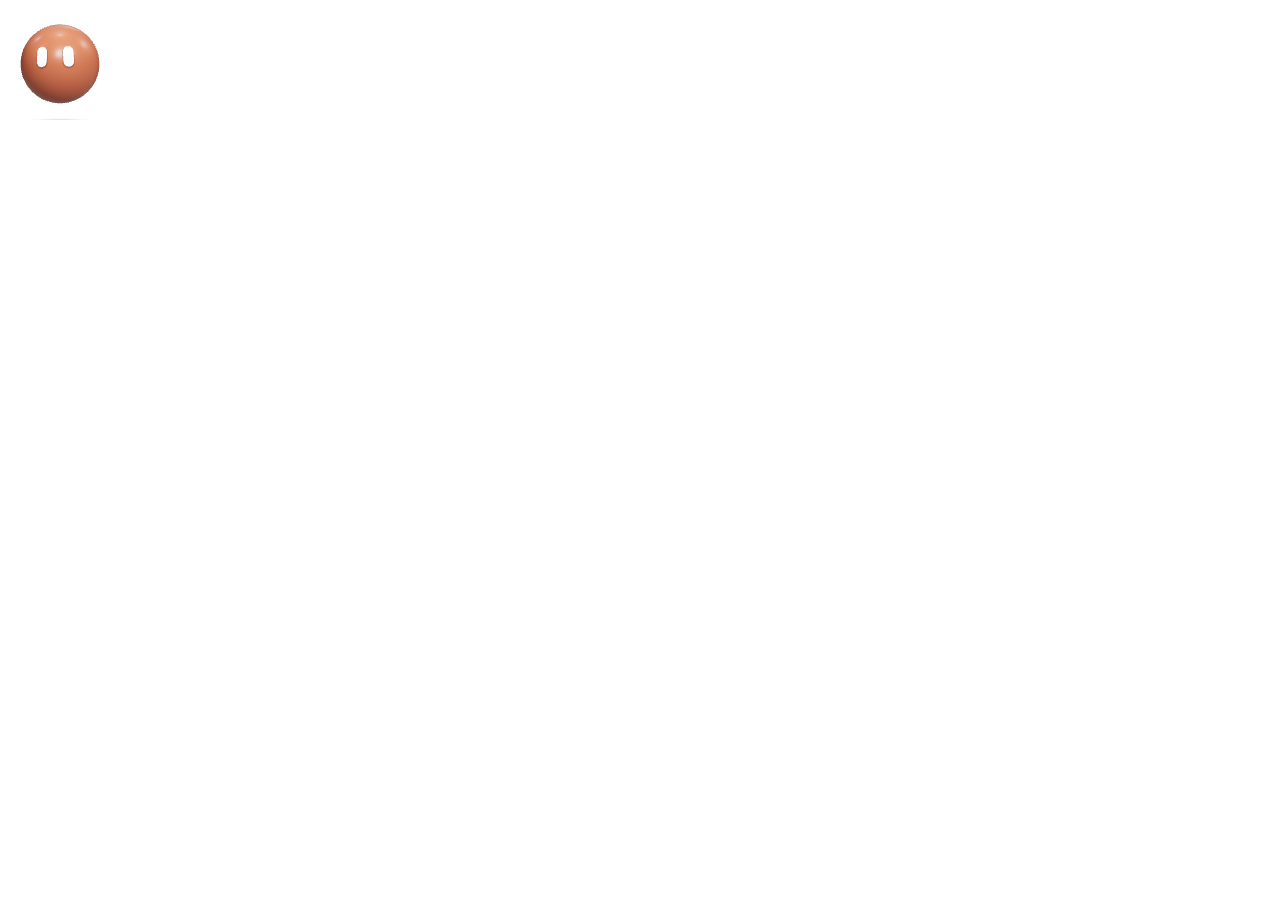
==== commit f856b563: "Merge main into the Linux port (agents and teaching) Keeps both sides: agents and Teach from main, v" ====
--- a/ui/index.html
+++ b/ui/index.html
@@ -40,6 +40,11 @@
         </div>
         <div id="ollamaState" class="note"></div>
       </div>
+      <div id="voiceBox" class="group hidden">
+        <div class="label">Talking to Buddy</div>
+        <label class="row check"><input id="speakAnswers" type="checkbox"><span class="grow">Read answers aloud when I talk</span></label>
+        <div id="voiceNote" class="note"></div>
+      </div>
       <div class="group">
         <div class="label">Which model each one uses</div>
         <div id="models"></div>
@@ -62,6 +67,7 @@
     <div id="chips"></div>
     <form id="ask">
       <textarea id="input" rows="1" placeholder="What should we do?" autofocus></textarea>
+      <button id="mic" class="send mic hidden" type="button" aria-label="Talk"><svg viewBox="0 0 24 24"><rect x="9" y="3" width="6" height="11" rx="3"/><path d="M5.5 11a6.5 6.5 0 0 0 13 0M12 17.5V21"/></svg></button>
       <button id="send" class="send" type="submit" aria-label="Send"><svg viewBox="0 0 24 24"><path d="M5 12h13M12.5 6l6 6-6 6"/></svg></button>
     </form>
   </main>
--- a/ui/style.css
+++ b/ui/style.css
@@ -114,6 +114,11 @@
 .send { width: 42px; height: 42px; border-radius: 50%; background: var(--accent); color: #fff; display: grid; place-items: center; flex: none; }
 .send svg { width: 19px; height: 19px; stroke-width: 2.2; }
 .send.stop { background: var(--text); }
+/* The mic (Linux): glows with your voice while Buddy listens. */
+.send.mic { background: var(--surface); color: var(--accent); border: 1px solid var(--line); }
+body.listening .send.mic { background: var(--accent); color: #fff; border-color: var(--accent); box-shadow: 0 0 0 calc(3px + var(--level, 0) * 9px) color-mix(in srgb, var(--accent) 28%, transparent); transition: box-shadow .1s; }
+.row.check { cursor: pointer; border-bottom: 0; }
+.row.check input { accent-color: var(--accent); width: 16px; height: 16px; margin: 0; }
 
 /* settings */
 #settings { flex: 1; overflow-y: auto; padding: 16px 18px 20px; user-select: text; }
@@ -125,6 +130,7 @@
 .row .ball { width: 24px; height: 24px; }
 .row .grow { flex: 1; min-width: 0; }
 .row small { display: block; color: var(--muted); font-size: 12px; }
+.row.away .ball { opacity: .45; filter: grayscale(.6); }
 select { font: inherit; color: var(--text); background: var(--surface); border: 1px solid var(--line); border-radius: 10px; padding: 5px 8px; max-width: 170px; }
 .primary { width: 100%; height: 44px; border-radius: 22px; background: var(--accent); color: #fff; font-weight: 600; margin-top: 10px; }
 .link { display: block; margin: 14px auto 0; color: var(--muted); font-size: 13px; }
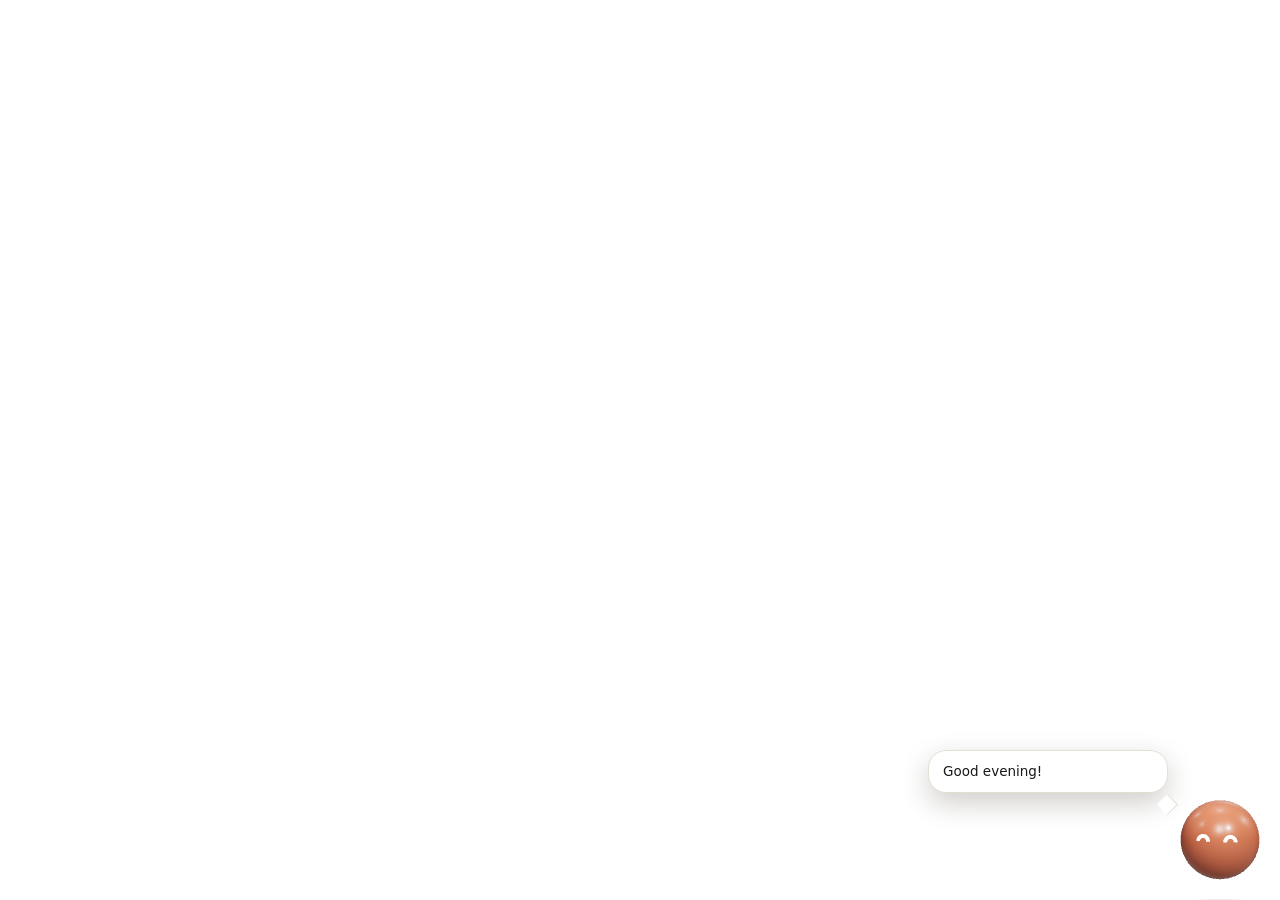
==== commit f60ead1f: "Buddy speaks: update bubble with Update now / In 3 days, a hello on start, and idle meme chatter The" ====
--- a/ui/index.html
+++ b/ui/index.html
@@ -10,6 +10,7 @@
      team.js (Buddy and the helpers), app.js (this window), agents.js (your own agents and what you taught Buddy). -->
 <body class="closed">
   <button id="ball" class="ball big" aria-label="Open Buddy"><i></i><i></i><span id="ballDot"></span></button>
+  <div id="bubble" class="bubble" role="status" aria-live="polite"></div>
 
   <main id="panel">
     <header class="head">
@@ -55,6 +56,10 @@
         <button id="addRoot" class="chip">Allow another folder…</button>
       </div>
       <div class="group">
+        <div class="label">Chatter</div>
+        <label class="toggle"><input id="chatterBox" type="checkbox"> Buddy says something fun now and then</label>
+      </div>
+      <div class="group">
         <div class="label">The team</div>
         <div id="teamList"></div>
       </div>
@@ -78,6 +83,7 @@
 <script src="ball3d.js"></script>
 <script src="app.js"></script>
 <script src="agents.js"></script>
+<script src="speech.js"></script>
 <script type="module" src="buddy3d.js"></script>
 </body>
 </html>
--- a/ui/style.css
+++ b/ui/style.css
@@ -232,3 +232,25 @@
 .swatches { display: flex; gap: 8px; flex-wrap: wrap; }
 .swatch { width: 26px; height: 26px; border-radius: 50%; box-shadow: inset 0 -3px 6px rgba(0,0,0,.15); }
 .swatch.on { box-shadow: 0 0 0 2px var(--bg), 0 0 0 4px var(--text-2); }
+
+/* ---------------- Buddy says something (speech.js) ---------------- */
+#bubble { display: none; position: absolute; z-index: 5; padding: 11px 14px; border-radius: 18px; background: var(--surface); color: var(--text); border: 1px solid var(--line);
+  box-shadow: 0 10px 28px rgba(40,30,20,.22); font-size: 13.5px; line-height: 1.4; }
+body.speaking.closed #bubble:not(:empty) { display: block; }
+#bubble.pop { animation: bubbleIn .22s cubic-bezier(.2, .9, .25, 1.3); }
+@keyframes bubbleIn { from { transform: scale(.85); opacity: 0; } }
+#bubble.tail-right { transform-origin: right center; } #bubble.tail-left { transform-origin: left center; }
+#bubble::after { content: ''; position: absolute; top: 46px; width: 14px; height: 14px; background: inherit; border: inherit; border-width: 0 0 1px 1px; }
+#bubble.tail-right::after { right: -8px; transform: rotate(-135deg); }
+#bubble.tail-left::after { left: -8px; transform: rotate(45deg); }
+.bubble-acts { display: flex; gap: 6px; margin-top: 9px; flex-wrap: wrap; }
+.bubble-acts .chip { height: 28px; font-size: 12.5px; }
+.chip.primary-chip { background: var(--accent); color: #fff; border-color: var(--accent); }
+body.speaking #ball { translate: var(--bx, 0) var(--by, 0); }
+body.switching #ball, body.switching #bubble { visibility: hidden; }
+/* Hello when Buddy starts: a bigger pop than ballIn */
+body.hello.closed #ball { animation: hello .7s cubic-bezier(.2, .9, .25, 1.35); }
+@keyframes hello { 0% { transform: scale(.2) rotate(-25deg); opacity: 0; } 60% { transform: scale(1.12) rotate(6deg); opacity: 1; } 100% { transform: none; } }
+@media (prefers-reduced-motion: reduce) { #bubble.pop, body.hello.closed #ball { animation: none; } }
+.toggle { display: flex; align-items: center; gap: 8px; font-size: 13.5px; color: var(--text-2); }
+.toggle input { width: 16px; height: 16px; accent-color: var(--accent); }
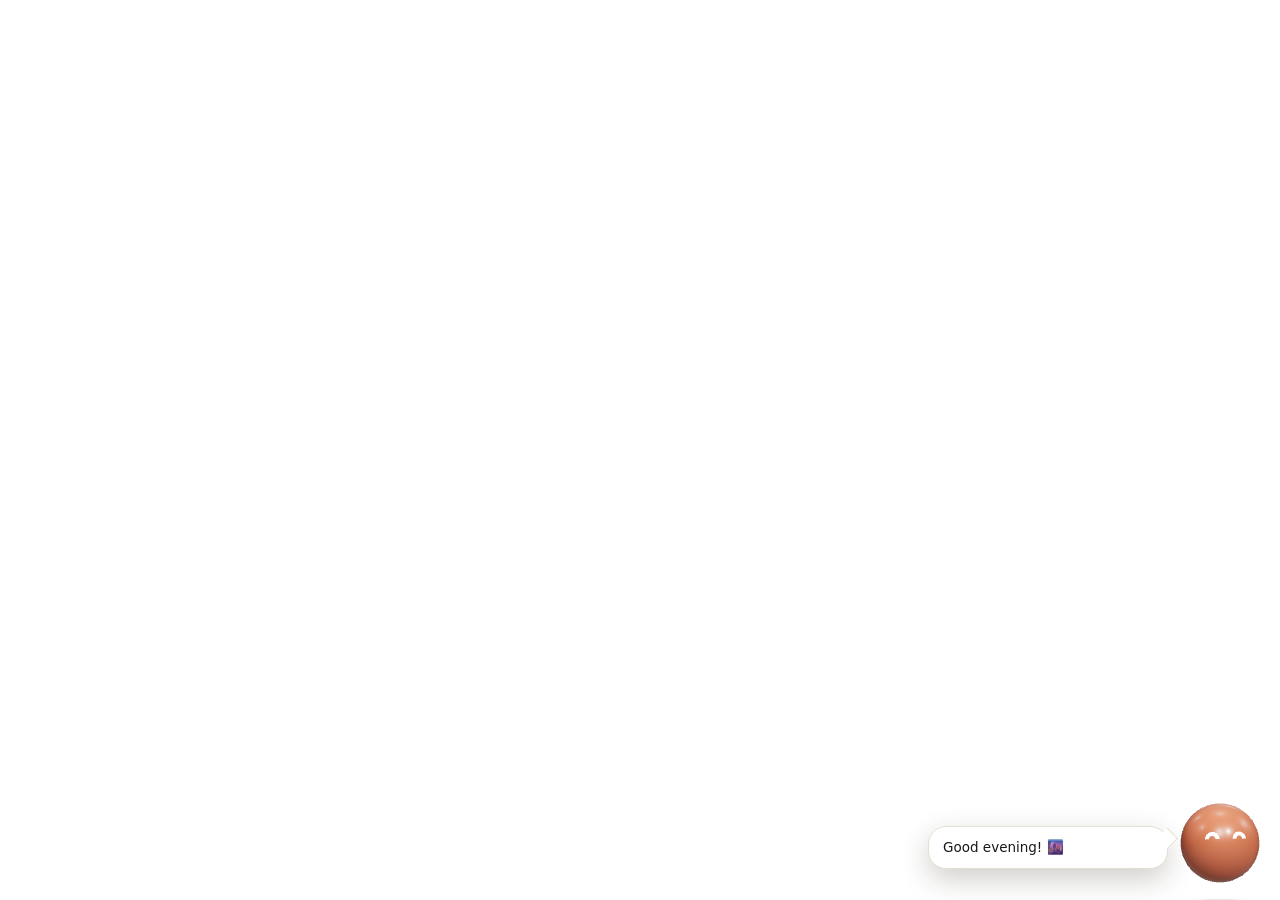
==== commit f4d6b560: "Smoother Buddy, and he talks (out loud too) while you leave him be; v0.9.7 Smoother: - 3D Buddy draw" ====
--- a/ui/index.html
+++ b/ui/index.html
@@ -58,6 +58,8 @@
       <div class="group">
         <div class="label">Chatter</div>
         <label class="toggle"><input id="chatterBox" type="checkbox"> Buddy says something fun now and then</label>
+        <label class="toggle"><input id="aloudBox" type="checkbox"> Say it out loud</label>
+        <label class="toggle">How often <select id="everySel"><option value="often">Every few minutes</option><option value="sometimes">Now and then</option><option value="rarely">Once in a while</option></select></label>
       </div>
       <div class="group">
         <div class="label">The team</div>
--- a/ui/style.css
+++ b/ui/style.css
@@ -181,6 +181,7 @@
 .ball.b3d > i, .ball.b3d > .mouth, .ball.b3d.b3d-hat > .hat { display: none !important; }
 .ball.b3d > canvas { position: absolute; inset: 0; width: 100% !important; height: 100% !important; display: block; pointer-events: none; }
 #ball.b3d, #ball.b3d.has-hat { left: 0; top: 0; width: 120px; height: 120px; }
+#ball.b3d .hat { top: 22px; font-size: 28px; }   /* an emoji hat on the 3D Buddy: inside the window, on his head */
 .look-preview.b3d { width: 96px; height: 96px; margin: -12px; }
 
 /* Opening and closing (app.js): the panel grows out of the ball and shrinks back into it */
@@ -240,9 +241,12 @@
 #bubble.pop { animation: bubbleIn .22s cubic-bezier(.2, .9, .25, 1.3); }
 @keyframes bubbleIn { from { transform: scale(.85); opacity: 0; } }
 #bubble.tail-right { transform-origin: right center; } #bubble.tail-left { transform-origin: left center; }
-#bubble::after { content: ''; position: absolute; top: 46px; width: 14px; height: 14px; background: inherit; border: inherit; border-width: 0 0 1px 1px; }
+#bubble::after { content: ''; position: absolute; top: var(--ty, 46px); width: 14px; height: 14px; background: inherit; border: inherit; border-width: 0 0 1px 1px; }
 #bubble.tail-right::after { right: -8px; transform: rotate(-135deg); }
 #bubble.tail-left::after { left: -8px; transform: rotate(45deg); }
+#bubble.low::after { top: auto; bottom: 22px; }
+#bubble.low.tail-right { transform-origin: right calc(100% - 29px); } #bubble.low.tail-left { transform-origin: left calc(100% - 29px); }
+#bubble.tail-right:not(.low) { transform-origin: right var(--ty, 46px); } #bubble.tail-left:not(.low) { transform-origin: left var(--ty, 46px); }
 .bubble-acts { display: flex; gap: 6px; margin-top: 9px; flex-wrap: wrap; }
 .bubble-acts .chip { height: 28px; font-size: 12.5px; }
 .chip.primary-chip { background: var(--accent); color: #fff; border-color: var(--accent); }
@@ -254,3 +258,134 @@
 @media (prefers-reduced-motion: reduce) { #bubble.pop, body.hello.closed #ball { animation: none; } }
 .toggle { display: flex; align-items: center; gap: 8px; font-size: 13.5px; color: var(--text-2); }
 .toggle input { width: 16px; height: 16px; accent-color: var(--accent); }
+#agents .always { margin: 4px 0 12px; padding: 10px 12px; border-radius: 12px; background: var(--surface-2); }
+#agents .always.warn { background: var(--accent-soft); color: var(--text); }   /* scheduled agents, but Buddy doesn't start by himself */
+
+/* ---------------- Retro 90s (Settings → Era) and pixel art (Settings → Pixel art) ---------------- */
+/* Our own take on an old desktop: grey bevelled buttons, a navy title bar, square corners and a pale yellow balloon. */
+body.retro {
+  --bg: #D4D0C8; --surface: #FFFFFF; --surface-2: #E9E6DF; --hover: #C9C5BC; --line: #808080;
+  --text: #000; --text-2: #1A1A1A; --muted: #4A4A4A; --accent: #000080; --accent-soft: rgba(0,0,128,.12);
+  --sans: Tahoma, Verdana, 'Segoe UI', sans-serif; --serif: Tahoma, Verdana, sans-serif;
+  color-scheme: light; font-size: 13px;
+}
+body.retro #panel { border-radius: 0; border: 2px solid; border-color: #fff #404040 #404040 #fff; box-shadow: 1px 1px 0 #000; }
+body.retro .head { background: linear-gradient(90deg, #000080, #1084D0); color: #fff; border-bottom: 0; padding-top: 8px; padding-bottom: 8px; }
+body.retro .head * { color: #fff; }
+body.retro .head .ball { box-shadow: none; }
+body.retro .msg { border-radius: 0; animation: none; }
+body.retro .msg.bot { background: #fff; border: 1px solid #808080; }
+body.retro .msg.me { background: #000080; color: #fff; }
+body.retro .chip, body.retro .note button, body.retro button.primary, body.retro .bubble-acts .chip {
+  border-radius: 0; background: #D4D0C8; color: #000; border: 2px solid; border-color: #fff #404040 #404040 #fff; box-shadow: 1px 1px 0 #000; font-weight: 400;
+}
+body.retro .chip:active, body.retro .bubble-acts .chip:active { border-color: #404040 #fff #fff #404040; }
+body.retro .chip.on, body.retro .chip.primary-chip { font-weight: 700; }
+body.retro textarea, body.retro input:not([type=checkbox]):not([type=color]) { border-radius: 0 !important; background: #fff; border: 2px solid; border-color: #404040 #fff #fff #404040; }
+body.retro #bubble { background: #FFFFE1; color: #000; border: 1px solid #000; border-radius: 4px; box-shadow: 2px 2px 0 rgba(0,0,0,.4); font: 12.5px/1.4 Tahoma, Verdana, sans-serif; }
+body.retro #bubble.pop { animation: none; }   /* 90s balloons just appear */
+/* Pixel art: an emoji hat drawn on a 16×16 grid (look.js), blown up without smoothing. */
+.ball .hat.pix { width: 1em; height: 1em; background: center / contain no-repeat; image-rendering: pixelated; }
+
+/* ---------------- the agents board and each agent's page (agents.js) ---------------- */
+#agents .board { display: grid; grid-template-columns: 1fr 1fr; gap: 8px; }
+#agents .tile { display: flex; flex-direction: column; align-items: flex-start; gap: 3px; padding: 12px; border-radius: 16px; background: var(--surface); border: 1px solid var(--line); text-align: left; cursor: pointer; animation: pop .2s var(--ease); transition: transform .15s var(--ease), border-color .15s; }
+#agents .tile:hover { transform: translateY(-1px); border-color: color-mix(in srgb, var(--accent) 40%, var(--line)); }
+#agents .tile .ball { width: 30px; height: 30px; margin-bottom: 4px; }
+#agents .tile .ball.thinking { animation: pulse 1s ease-in-out infinite; }
+#agents .tile-name { font-weight: 600; font-size: 13.5px; display: flex; align-items: center; gap: 6px; }
+#agents .tile-dot { width: 7px; height: 7px; border-radius: 50%; background: var(--accent); }
+#agents .tile-job { color: var(--muted); font-size: 12px; line-height: 1.35; display: -webkit-box; -webkit-line-clamp: 2; -webkit-box-orient: vertical; overflow: hidden; }
+#agents .tile-status { margin-top: 4px; font-size: 11.5px; padding: 2px 8px; border-radius: 999px; background: var(--surface-2); color: var(--text-2); }
+#agents .tile.working .tile-status, #agents .pill-status.working { background: var(--accent-soft); color: var(--accent); }
+#agents .tile.paused { opacity: .65; }
+#agents .tile.failed .tile-status, #agents .pill-status.failed { background: var(--accent); color: #fff; }
+#agents .templates { display: flex; flex-direction: column; gap: 6px; }
+#agents .template { display: flex; align-items: center; gap: 10px; padding: 9px 12px; border-radius: 14px; border: 1px dashed var(--line); text-align: left; cursor: pointer; }
+#agents .template:hover { background: var(--surface); border-style: solid; }
+#agents .template-icon { font-size: 20px; }
+#agents .template-text b { display: block; font-size: 13px; }
+#agents .template-text small { color: var(--muted); font-size: 12px; }
+#agents .agent-top { display: flex; }
+#agents .chip.back { padding: 0 10px; }
+#agents .agent-head.big { display: flex; align-items: center; gap: 12px; }
+#agents .agent-head.big .ball { width: 40px; height: 40px; }
+#agents .agent-head.big .title { font-family: var(--serif); font-size: 22px; font-weight: 400; }
+#agents .agent-head.big small { color: var(--muted); font-size: 12.5px; }
+#agents .pill-status { font-size: 11.5px; padding: 3px 9px; border-radius: 999px; background: var(--surface-2); color: var(--text-2); white-space: nowrap; }
+#agents .live { border-radius: 14px; padding: 10px 12px; background: var(--accent-soft); }
+#agents .live-head { font-size: 12px; font-weight: 600; color: var(--accent); margin-bottom: 4px; }
+#agents .live-head::after { content: ' •••'; letter-spacing: 2px; animation: pulse 1s ease-in-out infinite; }
+#agents .live-step { font-size: 12.5px; line-height: 1.4; color: var(--text-2); padding: 2px 0; animation: pop .2s var(--ease); }
+#agents .live-step b { color: var(--text); font-weight: 600; }
+#agents .live-step.err { color: var(--accent); }
+#agents .agent-talk { display: flex; flex-direction: column; gap: 8px; }
+#agents .agent-talk .msg { max-width: 92%; }
+#agents .agent-talk .msg.failed { border: 1px solid var(--accent); }
+#agents .msg-when { font-size: 11px; color: var(--muted); margin-bottom: 3px; }
+#agents .agent-say { position: sticky; bottom: -20px; display: flex; gap: 6px; padding: 10px 0 2px; background: var(--bg); }
+#agents .agent-say input { flex: 1; min-width: 0; height: 36px; padding: 0 12px; border-radius: 18px; border: 1px solid var(--line); background: var(--surface); }
+#agents .agent-say .say-send { background: var(--accent); color: #fff; border-color: var(--accent); }
+#agents > * { flex-shrink: 0; }   /* a long list scrolls instead of squeezing the buttons */
+#agents .agent-say { width: 100%; }
+#agents .agent-say .say-send { flex: none; height: 36px; padding: 0 16px; }
+
+/* ---------------- slim scrollbars, light and dark (no white Windows bar with arrows) ---------------- */
+::-webkit-scrollbar { width: 10px; height: 10px; background: transparent; }
+::-webkit-scrollbar-track, ::-webkit-scrollbar-corner { background: transparent; }
+::-webkit-scrollbar-thumb { background: color-mix(in srgb, var(--text) 22%, transparent) padding-box; border: 3px solid transparent; border-radius: 10px; min-height: 36px; }
+::-webkit-scrollbar-thumb:hover { background-color: color-mix(in srgb, var(--text) 38%, transparent); }
+::-webkit-scrollbar-button { display: none; width: 0; height: 0; }
+
+/* ---------------- agents, cleaner: a big plain title, grouped lists, a real switch ---------------- */
+#agents { gap: 14px; font-family: -apple-system, 'Segoe UI Variable Text', 'Segoe UI', system-ui, sans-serif; }
+#agents h2.large { font: 700 28px/1.1 -apple-system, 'Segoe UI Variable Display', 'Segoe UI', system-ui, sans-serif; letter-spacing: -.02em; margin: 2px 0 0; }
+#agents .intro { color: var(--muted); font-size: 13px; }
+#agents .group > .label { font-size: 12px; font-weight: 600; text-transform: none; letter-spacing: 0; color: var(--muted); margin: 0 0 6px 4px; }
+/* Always on: one grouped row with a switch on the right */
+#agents .always { display: flex; align-items: center; gap: 12px; margin: 0; padding: 12px 14px; border-radius: 14px; background: var(--surface); border: 0; box-shadow: 0 1px 0 color-mix(in srgb, var(--text) 6%, transparent); cursor: pointer; }
+#agents .always.warn { background: var(--surface); box-shadow: inset 0 0 0 1.5px var(--accent-soft); }
+#agents .always-text { flex: 1; display: flex; flex-direction: column; gap: 1px; }
+#agents .always-text b { font-size: 14px; font-weight: 600; color: var(--text); }
+#agents .always-text small { font-size: 12px; color: var(--muted); }
+.switch { appearance: none; -webkit-appearance: none; flex: none; width: 42px; height: 26px; border-radius: 13px; margin: 0; background: color-mix(in srgb, var(--text) 18%, transparent); position: relative; cursor: pointer; transition: background .2s var(--ease); }
+.switch::after { content: ''; position: absolute; top: 2px; left: 2px; width: 22px; height: 22px; border-radius: 50%; background: #fff; box-shadow: 0 2px 4px rgba(0,0,0,.25); transition: transform .2s var(--ease); }
+.switch:checked { background: #34C759; }
+.switch:checked::after { transform: translateX(16px); }
+.switch:focus-visible { outline: 2px solid var(--accent); outline-offset: 2px; }
+/* The board: soft cards, no borders */
+#agents .board { gap: 10px; }
+#agents .tile { border: 0; border-radius: 18px; padding: 14px; background: var(--surface); box-shadow: 0 1px 2px rgba(0,0,0,.06), 0 4px 14px rgba(0,0,0,.05); }
+#agents .tile:hover { transform: translateY(-2px); box-shadow: 0 2px 4px rgba(0,0,0,.08), 0 10px 24px rgba(0,0,0,.08); }
+#agents .tile-name { font-size: 14px; margin-top: 4px; }
+#agents .tile-status { background: transparent; padding: 0; color: var(--muted); font-size: 12px; }
+#agents .tile.working .tile-status { background: transparent; color: var(--accent); font-weight: 600; }
+#agents .tile.failed .tile-status { background: transparent; color: #FF453A; font-weight: 600; }
+#agents .tile.add { background: transparent; box-shadow: inset 0 0 0 1.5px color-mix(in srgb, var(--text) 12%, transparent); }
+#agents .add-plus { width: 40px; height: 40px; border-radius: 12px; display: grid; place-items: center; font-size: 24px; font-weight: 300; color: var(--accent); background: var(--accent-soft); }
+/* The bots' pictures: a rounded square in its colour with a little screen face, and its emoji on a badge */
+.bot-av { --s: 36px; position: relative; flex: none; width: var(--s); height: var(--s); border-radius: calc(var(--s) * .3); background: linear-gradient(160deg, color-mix(in srgb, var(--c) 72%, #fff), var(--c) 70%); box-shadow: inset 0 -2px 4px rgba(0,0,0,.14), 0 2px 6px color-mix(in srgb, var(--c) 35%, transparent); display: grid; place-items: center; }
+.bot-face { width: 64%; height: 46%; border-radius: calc(var(--s) * .14); background: #1E1C1A; display: flex; align-items: center; justify-content: center; gap: 18%; box-shadow: inset 0 1px 2px rgba(0,0,0,.5); }
+.bot-face i { width: 13%; height: 44%; border-radius: 999px; background: #E9FBFF; box-shadow: 0 0 6px #8FE3FF; animation: botBlink 5s infinite; }
+@keyframes botBlink { 0%, 94%, 100% { transform: scaleY(1); } 96% { transform: scaleY(.15); } }
+.bot-badge { position: absolute; right: calc(var(--s) * -.12); bottom: calc(var(--s) * -.12); width: calc(var(--s) * .46); height: calc(var(--s) * .46); border-radius: 50%; display: grid; place-items: center; font-size: calc(var(--s) * .26); background: var(--surface); box-shadow: 0 1px 3px rgba(0,0,0,.2); }
+.bot-av.thinking .bot-face i { animation: botThink .9s ease-in-out infinite; }
+@keyframes botThink { 50% { opacity: .35; } }
+@media (prefers-reduced-motion: reduce) { .bot-face i, .bot-av.thinking .bot-face i { animation: none; } }
+/* Templates and skills: an inset grouped list with hairlines and chevrons */
+#agents .templates { gap: 0; border-radius: 14px; overflow: hidden; background: var(--surface); }
+#agents .template { border: 0; border-radius: 0; padding: 11px 14px; background: transparent; position: relative; }
+#agents .template + .template::before { content: ''; position: absolute; top: 0; left: 50px; right: 0; border-top: 1px solid color-mix(in srgb, var(--text) 9%, transparent); }
+#agents .template:hover { background: var(--hover); }
+#agents .template-text { flex: 1; }
+#agents .template .chev { color: var(--muted); font-size: 20px; line-height: 1; }
+/* An agent's page */
+#agents .agent-head.big .title { font: 700 22px/1.15 -apple-system, 'Segoe UI Variable Display', 'Segoe UI', system-ui, sans-serif; letter-spacing: -.01em; }
+#agents .chip.back { border: 0; background: transparent; color: var(--accent); padding: 0; font-size: 14px; }
+#agents .agent-acts .chip { border: 0; background: var(--surface); box-shadow: 0 1px 2px rgba(0,0,0,.06); }
+#agents .live { background: var(--surface); box-shadow: inset 3px 0 0 var(--accent); }
+/* Badge picker in the form */
+#agents .icons { gap: 6px; }
+#agents .icon-pick { width: 32px; height: 32px; border-radius: 10px; background: var(--surface); display: grid; place-items: center; font-size: 16px; }
+#agents .icon-pick.on { box-shadow: 0 0 0 2px var(--accent); }
+.toggle select { margin-left: auto; height: 28px; padding: 0 8px; border-radius: 8px; border: 1px solid var(--line); background: var(--surface); color: var(--text); font: inherit; font-size: 13px; }
